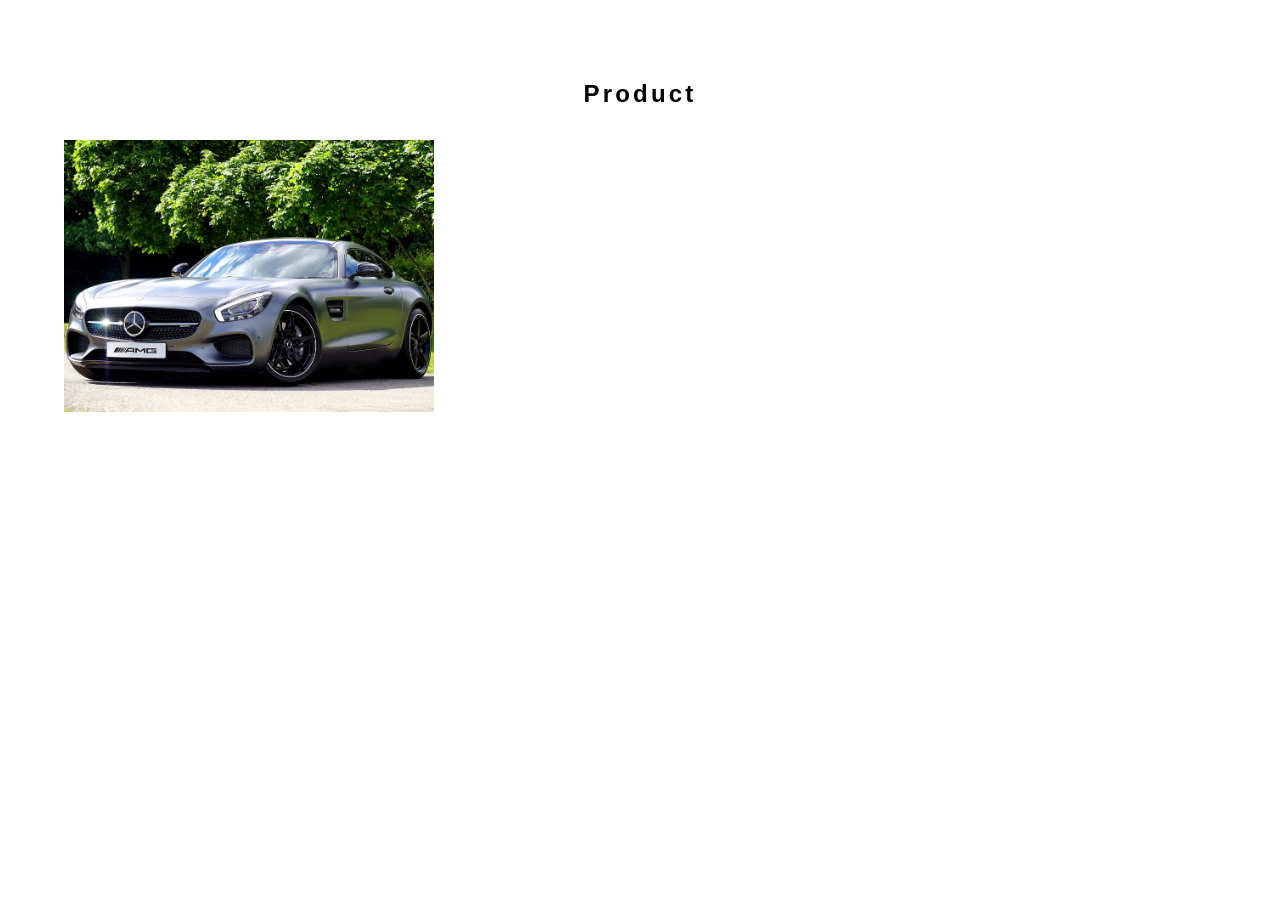
==== product.html @ 564ca538 "creating html css and js product structure" ====
<!DOCTYPE html>
<html lang="en">
<head>
    <meta charset="UTF-8">
    <meta name="viewport" content="width=device-width, initial-scale=1.0">
    <title>product</title>
    <link rel="stylesheet" href="./style.css">
</head>
<body>
    <section class="products">
        <div class="title">
            <h2>product</h2>
        </div>
          <div class="product-center">
        <div class="product-container" class="single-product">
            <a href="./index.html">
                <img src="./img/car.jpg" alt="title" class="single-product-img">
            </a>
        </div>
      </div>
    </section>
</body>
</html>
---- style.css ----
*{
    margin: 0;
    padding: 0;
    box-sizing: border-box;
}
body {
    /* background-color: red; */
    font-family: 'Poppins', sans-serif;
    height: 100%;
}
.products {
    /* align-items: center; */
    /* display: flex; */
    /* flex-direction: column; */
    /* align-items: center; */
}
 .title{
    text-align: center;
    margin-bottom: 2rem;
}
h2 {
    font-family: 'Poppins', sans-serif;
    text-transform: capitalize;
    letter-spacing: 0.2rem;
    margin-top: 5rem;
    
}
.title-underline{
    width: 4rem;
    height: 0.35rem;
    background-color: #c59d5f;
    margin: 1rem auto;
}
.product-center {
    width: 90vw;
     max-width: 1170px;
    margin: 0 auto;
}
.product-container {
    display: grid;
    grid-template-columns: repeat(3, 1fr);
    gap: 2rem;
}
.spinner {
    width: 6rem;
    height: 6rem;
    border: 3px solid #ccc;
    border-radius: 50px;
    border-top-color: #645cff;
    animation: spinner 0.6s linear infinite;
    margin:  1rem auto;

}
@keyframes spinner {
    to {
        transform: rotate(360deg);
    }
}
.single-product-img {
    /* height: 40rem; */
    /* object-fit: cover; */
    /* display: block; */
    /* align-items: center; */
}
img {
    /* width: 100%; */
    width: 370px;
    height: 17rem;
    object-fit: cover;
    display: block;
    margin: 0 auto;
 }
.single-product {
    text-decoration: none;
}
.single-product footer {
    padding: 0.55rem 0;
    text-align: center;
    /* margin-bottom: 1rem; */
    color: black;
}

.product-name {
    text-align: center;
    font-size: 1rem;
    text-transform: capitalize;
    letter-spacing: 0.1rem;
    margin: 0.2rem;
    font-family: Georgia, 'Times New Roman', Times, serif;
}
.price {
    font-weight: bolder;
    letter-spacing: 0.1rem;
}
.product-text {
    font-size: 2rem;
    color: black;
    text-transform: lowercase;
    text-align: center;
    margin-bottom: 1rem;
    letter-spacing: 0.25rem;
}




@media screen and (max-width: 992px) {
    body {
        /* background-color: red; */
    }
    .product-container {
        grid-template-columns: repeat(2, 1fr);
    }
    img {
        width: 420px;
        height: 15rem;
    }
}

@media screen and (max-width: 768px) {
    body{
        /* background-color: #645cff; */
    }
    .product-container {
        grid-template-columns: repeat(1, 1fr);
    }

    img {
        width: 500px;
        height: 20rem;
    }
    
}

@media screen and (max-width: 480px) {
    body {
        /* background-color: #c59d5f; */
    }
    img {
        width: 420px;
        height: 18rem;
    }
}
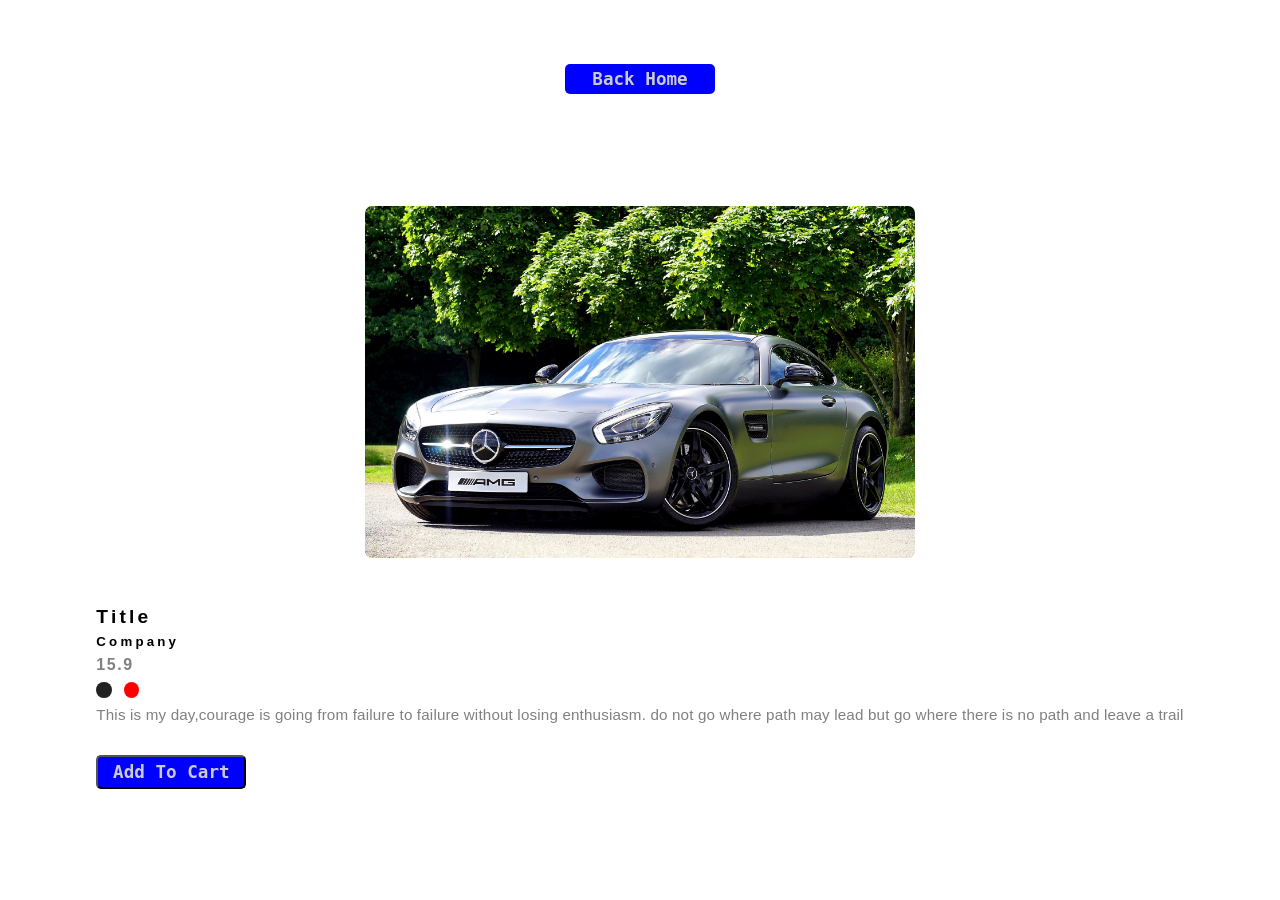
==== commit b321f10f: "created the project html, js structure and linked the index.html to it" ====
--- a/product.html
+++ b/product.html
@@ -7,17 +7,25 @@
     <link rel="stylesheet" href="./style.css">
 </head>
 <body>
+    <a href="./index.html" class="btn home-link">back home</a>
     <section class="products">
-        <div class="title">
-            <h2>product</h2>
-        </div>
-          <div class="product-center">
-        <div class="product-container" class="single-product">
-            <a href="./index.html">
-                <img src="./img/car.jpg" alt="title" class="single-product-img">
-            </a>
-        </div>
+        <div class="product-wrapper">
+            <img src="./img/car.jpg" alt="" style="width: 550px; height: 22rem;">
+            <div class="product-info">
+                <h3 class="product-title">title</h3>
+                <h5 class="company">company</h5>
+                <span class="product-price">15.9</span>
+                <div class="color">
+                    <span class="product-color"></span>
+                    <span class="product-color" style="background-color: red;"></span>
+                </div>
+                <p class="productP">This is my day,courage is going from failure to failure without losing enthusiasm. do not go where path may lead but go where there is no path and leave a trail </p>
+                <button  class="btns">add to cart</button>
+            </div>
       </div>
     </section>
+
+
+    <script src="product.js"></script>
 </body>
 </html>
--- a/style.css
+++ b/style.css
@@ -10,9 +10,9 @@
 }
 .products {
     /* align-items: center; */
-    /* display: flex; */
-    /* flex-direction: column; */
-    /* align-items: center; */
+    display: flex;
+    flex-direction: column;
+    align-items: center;
 }
  .title{
     text-align: center;
@@ -69,6 +69,7 @@
     object-fit: cover;
     display: block;
     margin: 0 auto;
+    border-radius: 7px;
  }
 .single-product {
     text-decoration: none;
@@ -86,7 +87,10 @@
     text-transform: capitalize;
     letter-spacing: 0.1rem;
     margin: 0.2rem;
-    font-family: Georgia, 'Times New Roman', Times, serif;
+    /* font-family: Georgia, 'Times New Roman', Times, serif; */
+    font-family: monospace;
+    color: grey;
+    
 }
 .price {
     font-weight: bolder;
@@ -101,7 +105,79 @@
     letter-spacing: 0.25rem;
 }
 
-
+.btn {
+    display: flex;
+    justify-content: center;
+    text-decoration: none;
+    text-transform: capitalize;
+    font-weight: bold;
+    font-family: monospace;
+    font-size: 1.1rem;
+    margin: 4rem 0 6rem 0;
+    background-color: blue;
+    color: #ccc;
+    width: 150px;
+    margin: 4rem auto;
+    padding: 5px 6px;
+    border-radius: 5px; 
+}
+.product-wrapper img {
+    margin: 3rem auto;
+    height: 15rem;
+
+}
+.product-info {
+    /* margin: 3rem 5rem; */
+    margin: 3rem 2rem;
+    /* padding: 1rem; */
+
+}
+.product-title, .company {
+    
+    text-transform: capitalize;
+    letter-spacing: 0.2rem;
+    margin-bottom: 0.4rem;
+    /* margin: 0  18rem; */
+}
+.product-title {
+    font-size: 1.2rem;
+    color: black;
+}
+.product-price {
+    font-weight: bolder;
+    letter-spacing: 0.1rem;
+    color: gray;
+}
+.product-color {
+    display: inline-block;
+    width: 0.95rem;
+    height: 1rem;
+    border-radius: 50%;
+    background-color: #222;
+    margin: 0.5rem 0.5rem 0.25rem 0;
+}
+.productP {
+    font-size: 0.95rem;
+    letter-spacing: 0.01rem;
+    color: grey;
+    margin-bottom: 1rem;
+}
+.btns {
+    /* display: flex; */
+    /* justify-content: center; */
+    text-decoration: none;
+    text-transform: capitalize;
+    font-weight: bold;
+    font-family: monospace;
+    font-size: 1.1rem;
+    margin: 4rem 0 6rem 0;
+    background-color: blue;
+    color: #ccc;
+    width: 150px;
+    margin: 1rem auto;
+    padding: 5px 6px;
+    border-radius: 5px; 
+}
 
 
 @media screen and (max-width: 992px) {
@@ -112,9 +188,12 @@
         grid-template-columns: repeat(2, 1fr);
     }
     img {
-        width: 420px;
+        width: 400px;
         height: 15rem;
     }
+     /* .product-wrapper {
+    margin: 3rem 5rem;
+    } */
 }
 
 @media screen and (max-width: 768px) {
@@ -129,6 +208,19 @@
         width: 500px;
         height: 20rem;
     }
+    .product-name {
+        font-size: 0.95rem;
+        letter-spacing: 0.01rem;
+        color: grey;
+        margin-top: 1rem;
+    }
+    .price {
+        letter-spacing: 0.01rem;
+        color: gray;
+    }
+     /* .product-wrapper {
+    margin: 3rem 5rem;
+    } */
     
 }
 
@@ -137,7 +229,16 @@
         /* background-color: #c59d5f; */
     }
     img {
-        width: 420px;
+        width: 350px;
         height: 18rem;
     }
-}
+      .product-name {
+        font-size: 0.90rem;
+        letter-spacing: 0.01rem;
+        color: grey;
+        margin-bottom: 0.5rem;
+    }
+    /* .product-wrapper {
+    margin: 3rem 5rem;
+    } */
+}
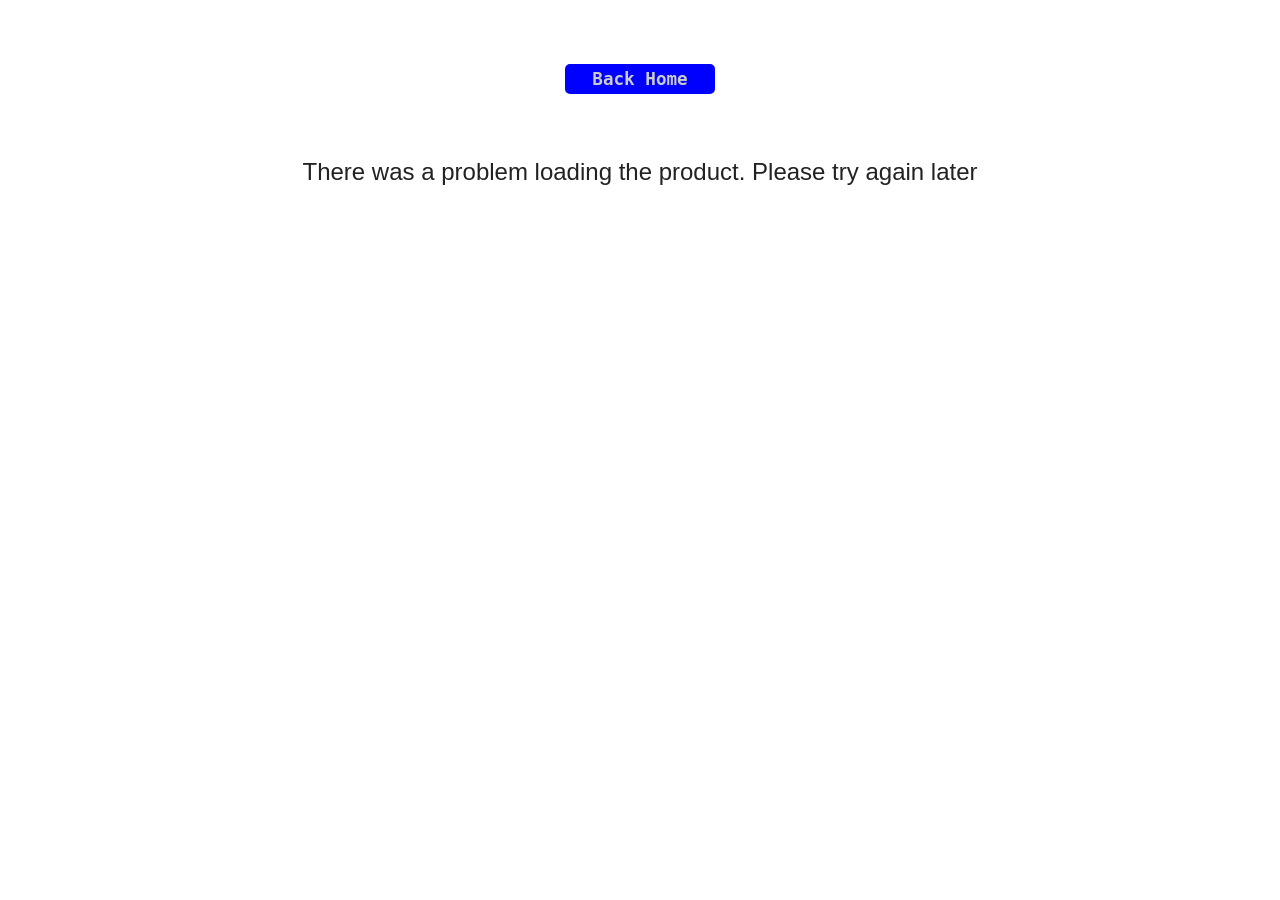
==== commit 3ed3106b: "define the display product fuction to display product from the url in the single page website." ====
--- a/product.html
+++ b/product.html
@@ -9,7 +9,8 @@
 <body>
     <a href="./index.html" class="btn home-link">back home</a>
     <section class="products">
-        <div class="product-wrapper">
+        <!-- <div class="product-wrapper">
+            <h4 class="product-loading">loading...</h4>
             <img src="./img/car.jpg" alt="" style="width: 550px; height: 22rem;">
             <div class="product-info">
                 <h3 class="product-title">title</h3>
@@ -21,8 +22,9 @@
                 </div>
                 <p class="productP">This is my day,courage is going from failure to failure without losing enthusiasm. do not go where path may lead but go where there is no path and leave a trail </p>
                 <button  class="btns">add to cart</button>
+                <p class="product-error">There was a problem loading the product. Please try again later</p>
             </div>
-      </div>
+      </div> -->
     </section>
 
 
--- a/style.css
+++ b/style.css
@@ -7,6 +7,7 @@
     /* background-color: red; */
     font-family: 'Poppins', sans-serif;
     height: 100%;
+    color: #222;
 }
 .products {
     /* align-items: center; */
@@ -126,6 +127,12 @@
     height: 15rem;
 
 }
+.product-loading {
+    text-align: center;
+    font-size: 1.5rem;
+    /* margin-top: 1rem; */
+    color: #222;
+}
 .product-info {
     /* margin: 3rem 5rem; */
     margin: 3rem 2rem;
@@ -133,7 +140,6 @@
 
 }
 .product-title, .company {
-    
     text-transform: capitalize;
     letter-spacing: 0.2rem;
     margin-bottom: 0.4rem;
@@ -178,6 +184,12 @@
     padding: 5px 6px;
     border-radius: 5px; 
 }
+.product-error {
+    /* text-align: center; */
+    font-size: 1.5rem;
+    /* margin-top: 1rem; */
+    /* color: red; */
+}
 
 
 @media screen and (max-width: 992px) {
